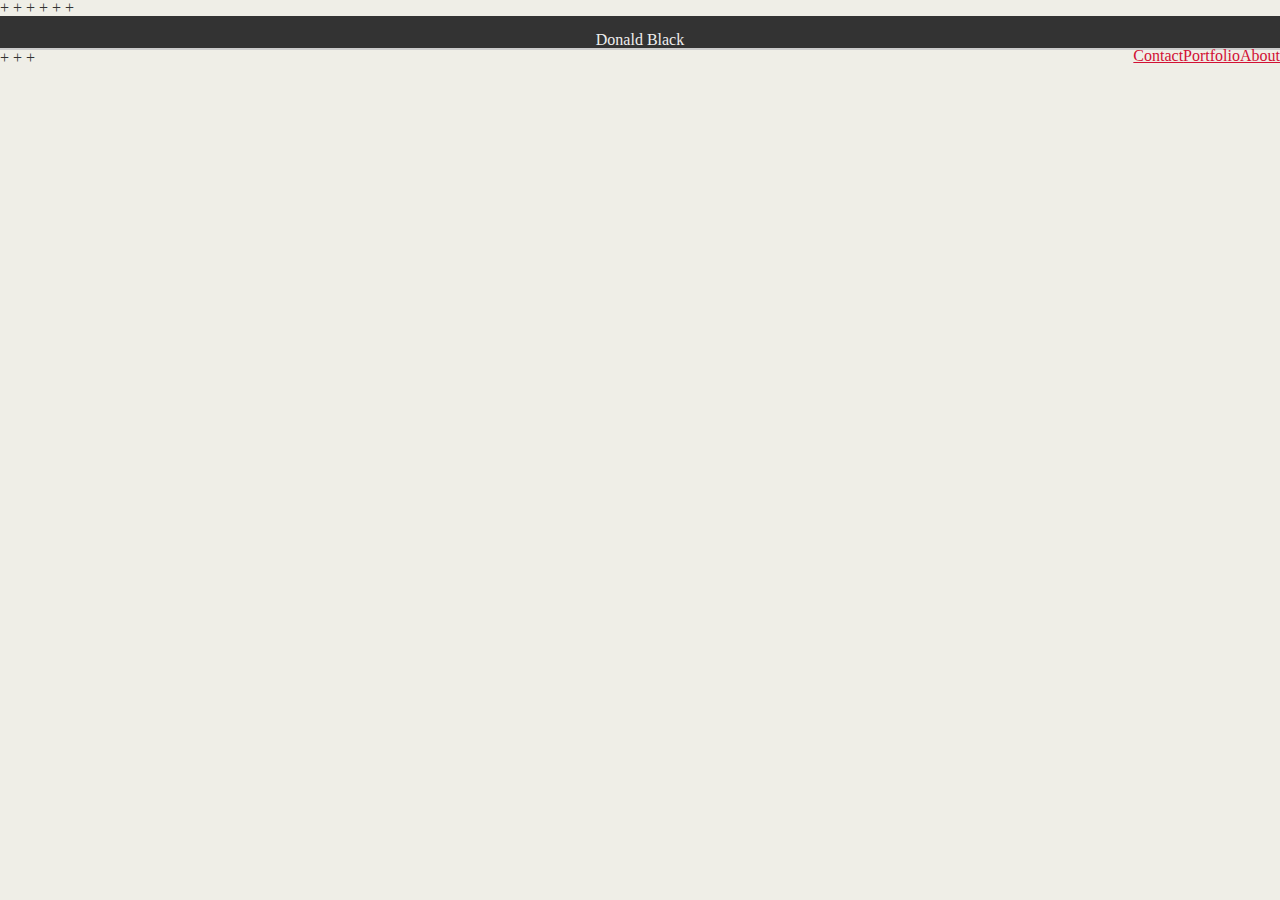
==== contact.html @ 8a6a23a4 "initial commit" ====
+<!DOCTYPE html>
 +<html lang="en-us">
 +    <head>
 +        <title>Donald's Portfolio</title>
            <link rel="stylesheet" type="text/css" href="assets/css/style.css">
            <link rel="stylesheet" type="text/css" href="assets/css/reset.css">
 +    </head>

 +    <body>
            <div class= "Header_1">
                <header>
 +               <h1 class="header_name">Donald Black</h1>
                <ul class="header_links">
                <li class="about"><a href="index.html">About</a></li>
                <li class="portfolio"><a href="portfolio.html">Portfolio</a></li>
                <li class="contact"><a href="contact.html">Contact</a></li>
                </ul>
                </header>
            </div>
 +    </body>
 +
 +</html>
---- assets/css/style.css ----
body {
    background-color: #efeee7;
    font-family: Georgia, 'Times New Roman', Times, serif;
    color: #333333;
    margin: auto;
    padding: 0;
}

header {
    background-color: #333333;
}

h1 {
    color: #eee;
    font-size: 28px;
    margin: 0;
    text-align: center;
}

h2 {
    font-size: 24px;
    
}

a {
    color: #d21034;
}

.header_1 {
    border-bottom: 2px solid #cccccc;
    font-family: 'Georgia', Times, 'Times New Roman', serif;
    background-color: #ffffff;
   
}

.container {
    width: 1024px;
    margin: 0 auto;
}

#main-bio {
    float: left;
    width: 70%;
}

#contact-info {
    float: left;
    width: 30%;
}

#bio-image {
    float: left;
    margin-right: 15px;
}

.header_links,
.about,
.portfolio,
.contact {
    display: inline;
    float: right;  
}
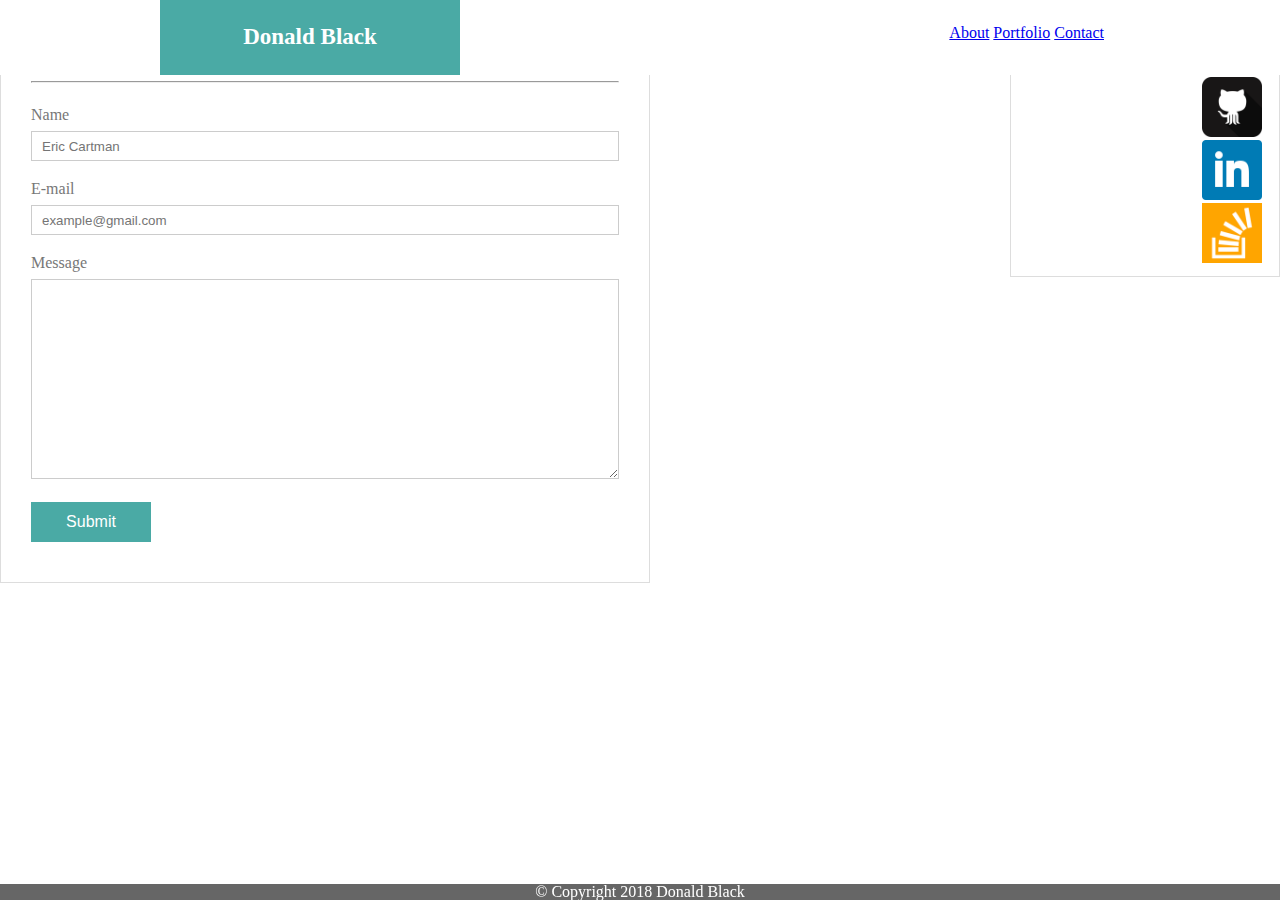
==== commit 4ba3f0b9: "as complete as its getting tonight" ====
--- a/contact.html
+++ b/contact.html
@@ -1,22 +1,76 @@
-+<!DOCTYPE html>
- +<html lang="en-us">
- +    <head>
- +        <title>Donald's Portfolio</title>
+<!DOCTYPE html>
+ <html lang="en-us">
+     <head>
+            <meta charset="UTF-8">
+         <title>Donald's Portfolio</title>
             <link rel="stylesheet" type="text/css" href="assets/css/style.css">
             <link rel="stylesheet" type="text/css" href="assets/css/reset.css">
- +    </head>
+    </head>
 
- +    <body>
-            <div class= "Header_1">
-                <header>
- +               <h1 class="header_name">Donald Black</h1>
+     <body>
+           <!-- WRAPS ENTIRE PAGE // FLEXBOX FOOTER RELATED -->
+
+           <div class="wrapper">
+
+            
+                <header class="clearfix">
+                    <section class="main_header">
+                <h1 class="header_name">Donald Black</h1>
                 <ul class="header_links">
-                <li class="about"><a href="index.html">About</a></li>
-                <li class="portfolio"><a href="portfolio.html">Portfolio</a></li>
-                <li class="contact"><a href="contact.html">Contact</a></li>
+                <li><a href="index.html">About</a></li>
+                <li><a href="portfolio.html">Portfolio</a></li>
+                <li><a href="contact.html">Contact</a></li>
                 </ul>
+                    </section>
+                    </div>
                 </header>
+            
+    <!--The code for the main body of the pages.-->
+    <section class="contact-me">
+			<h2>Contact Me</h2>
+			<br><hr><br>
+			
+			<form action="mailto:donald.black20@gmail.com" method="post" enctype="text/plain">
+	    		
+	    		<div class="user-name">
+					<label for="name">Name</label> <input type="text" id="name" name="user_name" placeholder="Eric Cartman">
+				</div>
+
+				<div class="user-mail">
+					<label for="mail">E-mail</label> <input type="email" id="mail" name="user-mail" placeholder="example@gmail.com">
+				</div>
+				
+				<div class="user-message">
+					<label for="msg">Message</label> <textarea id="msg" name="user_message"></textarea>
+				</div>
+	    		
+	    		<div class="button">
+	    			<button type="submit">Submit</button>
+	    		</div>
+			
+			</form>
+		</section>
             </div>
- +    </body>
- +
- +</html> +
+            <div class="main"</div>
+                <aside>
+                    <nav>
+                        <h3 class="media_links">Connect with Me</h3>
+                        <br><hr><br>
+                        <ul class="social_media_links">
+                                <li class="github"><a href="https://github.com/DonaldBlack" target="_blank"></a><img src="assets/images/github_logo.png" alt="Github Logo"width="60px" height="60px"></a></li>
+                                <li class="linkedin"><a href="https://www.linkedin.com/in/donald-black-a1493527/" target="_blank"><img src="assets/images/linkedin_logo.png" alt="Linkedin Logo" width="60px" height="60px"></a></li>
+                                <li class="stack"><a href="https://stackoverflow.com/users/9189841/d-black" target="_blank"><img src="assets/images/stackoverflow_logo.png" alt="Stack Overflow Logo" width="60px" height="60px"></a></li>
+                            </ul>
+
+                      </nav>          
+                </aside>
+                
+                <footer>
+                    &copy; Copyright 2018 Donald Black
+                </footer>
+            
+                
+     </body>
+     
+ </html> --- a/assets/css/style.css
+++ b/assets/css/style.css
@@ -1,63 +1,264 @@
 body {
-    background-color: #efeee7;
     font-family: Georgia, 'Times New Roman', Times, serif;
-    color: #333333;
-    margin: auto;
+    color: #777777;
     padding: 0;
+    background-image: url("../images/background.jpg");
+    
+}
+
+/*Wraps entire page for footer*/
+
+.wrapper {
+    display: flex;
+    min-height: 100%;
+    flex-direction:column;
+
 }
 
 header {
-    background-color: #333333;
-}
-
-h1 {
-    color: #eee;
-    font-size: 28px;
-    margin: 0;
+    width: 100%;
+	height: 75px;
+	position: absolute;
+	background-color: #ffffff;
+	border-bottom: #cccccc 2px solid;
+	box-sizing: border-box; /* BOX SIZE ISN'T AFFECTED BY PADDING OR BORDER */
+	z-index: 2;
+}
+.clearfix {
+    content: "";
+    display: table;
+    clear: both;
+    
+}
+
+.main_header{
+    width: 960px;
+	margin: auto;
+}
+
+.header_name {
+    width: 300px;
+	height: 75px;
+	float: left;
+	position: absolute;
+	background-color: #4aaaa5;
+	font-family: 'Georgia', Times, Times New Roman, serif;
+	font-size: 23px;
+	font-weight: bold;
+	color: #ffffff;
+	text-align: center;
+    padding-top: 25px;
+    box-sizing: border-box;
+
+}
+
+.header_links {
+    margin-top: 30px;
+    float: right;
+    display: inline-block;
+	text-decoration: none;
+	color: #666666;
+    margin: 0 16px 0 16px;
+    padding-top: 25px;    
+
+}
+
+.header_links:hover {
+    color: #4aaaa5
+}
+
+li {
+    display: inline;
+}
+
+
+.container {
+    background-color: white;
+	border: #dddddd 1px solid;
+	width: 650px;
+	float: left;
+	position: relative;
+	padding: 40px 30px 40px 30px;
+	box-sizing: border-box; 
+  
+}
+
+.abm {
+    background-color: white;
+	border: #dddddd 1px solid;
+	width: 650px;
+	float: left;
+	position: relative;
+	padding: 40px 30px 40px 30px;
+    box-sizing: border-box;
+
+}
+
+h2 {
+    font-family: 'Georgia', Times, serif;
+	font-size: 25px;
+	color: #4aaaa5;
+	font-weight: bold;
+}
+
+#bio_image {
+    float: left;
+	width: 280px;
+	padding: 5px 30px 20px 0;
+	
+}
+
+#bio_info {
+    line-height: 25px;
+    float: left;
+}
+
+
+
+.main {
+    background-color: white;
+	border: #dddddd 1px solid;
+	width: 270px;
+	float: right;
+	position: relative;
+	padding: 10px 10px 10px 10px;
+    box-sizing: border-box;
+    
+}
+
+h3{
+    font-family: 'Georgia', Times, Times New Roman, serif;
+	font-size: 20px;
+	color: #4aaaa5;
+	font-weight: bold;
+}
+.social_media_links {
+    width: 64px;
+	display: inline-block;
+    margin-right: 3px;
+    float: right;
+}
+
+.github,
+.linkedin,
+.stack {
+    padding-bottom: 40px;
+    margin: 0 auto 0;
+}
+
+.social_media_links:nth-child(3) {
+    margin-right: 0;
+
+}
+
+ul {
+    display: inline;
+}
+
+
+
+/*COntact specific*/
+.contact-me {
+	background-color: white;
+	border: #dddddd 1px solid;
+	width: 650px;
+	float: left;
+	position: relative;
+	padding: 40px 30px 40px 30px;
+	box-sizing: border-box; /* BOX SIZE ISN'T AFFECTED BY PADDING OR BORDER */
+}
+
+input[type=text], input[type=email] {
+	width: 100%;
+	height: 30px;
+	padding-left: 10px;
+	margin-top: 8px;
+	border: #cccccc .5px solid;
+	box-sizing: border-box; /* BOX SIZE ISN'T AFFECTED BY PADDING OR BORDER */
+}
+
+textarea {
+	width: 100%;
+	height: 200px;
+	margin-top: 8px;
+	border: #cccccc .5px solid;
+	box-sizing: border-box; /* BOX SIZE ISN'T AFFECTED BY PADDING OR BORDER */
+}
+
+.user-mail {
+	padding-top: 20px;
+}
+
+.user-message {
+	padding-top: 20px;
+}
+
+.button {
+	padding-top: 20px;
+}
+
+button[type=submit] {
+	width: 120px;
+	height: 40px;
+	background-color: #4aaaa5;
+	color: #ffffff;
+	font-size: 16px;
+	border: none;
+}
+
+
+/*portfolio specific*/
+.portfolio {
+	background-color: white;
+	border: #dddddd 1px solid;
+	width: 650px;
+	float: left;
+	position: relative;
+	padding: 40px 30px 40px 30px;
+	box-sizing: border-box; /* BOX SIZE ISN'T AFFECTED BY PADDING OR BORDER */
+}
+
+.imgs-left {
+	float: left;
+	padding-bottom: 26px;
+	position: relative;
+}
+
+.imgs-right {
+	float: right;
+	padding-bottom: 26px;
+	position: relative;
+}
+
+h4 {
+	top: 65%;
+	left: 50%;
+	transform: translate(-50%, -50%);
+	font-family: 'Georgia', Times, serif;
+	font-size: 21px;
+	padding-top: 17px;
+	position: absolute;
+    color: #ffffff;
+    background-color: #4aaaa5;
+	text-align: center;
+	height: 50px;
+	width: 100%;
+	box-sizing: border-box; /* BOX SIZE ISN'T AFFECTED BY PADDING OR BORDER */
+}
+
+footer {
+   
+    background-color: #666666;
+    color: white;
+    font-size: 12px;
+    position: fixed;
+    bottom: 0;
+    left: 0;
+    width: 100%;
     text-align: center;
-}
-
-h2 {
-    font-size: 24px;
-    
-}
-
-a {
-    color: #d21034;
-}
-
-.header_1 {
-    border-bottom: 2px solid #cccccc;
-    font-family: 'Georgia', Times, 'Times New Roman', serif;
-    background-color: #ffffff;
-   
-}
-
-.container {
-    width: 1024px;
-    margin: 0 auto;
-}
-
-#main-bio {
-    float: left;
-    width: 70%;
-}
-
-#contact-info {
-    float: left;
-    width: 30%;
-}
-
-#bio-image {
-    float: left;
-    margin-right: 15px;
-}
-
-.header_links,
-.about,
-.portfolio,
-.contact {
-    display: inline;
-    float: right;  
-}
-
+    padding: 40px;
+    border-top: 10px;
+    border-color:#4aaaa5;
+    border-top-style: solid;
+
+}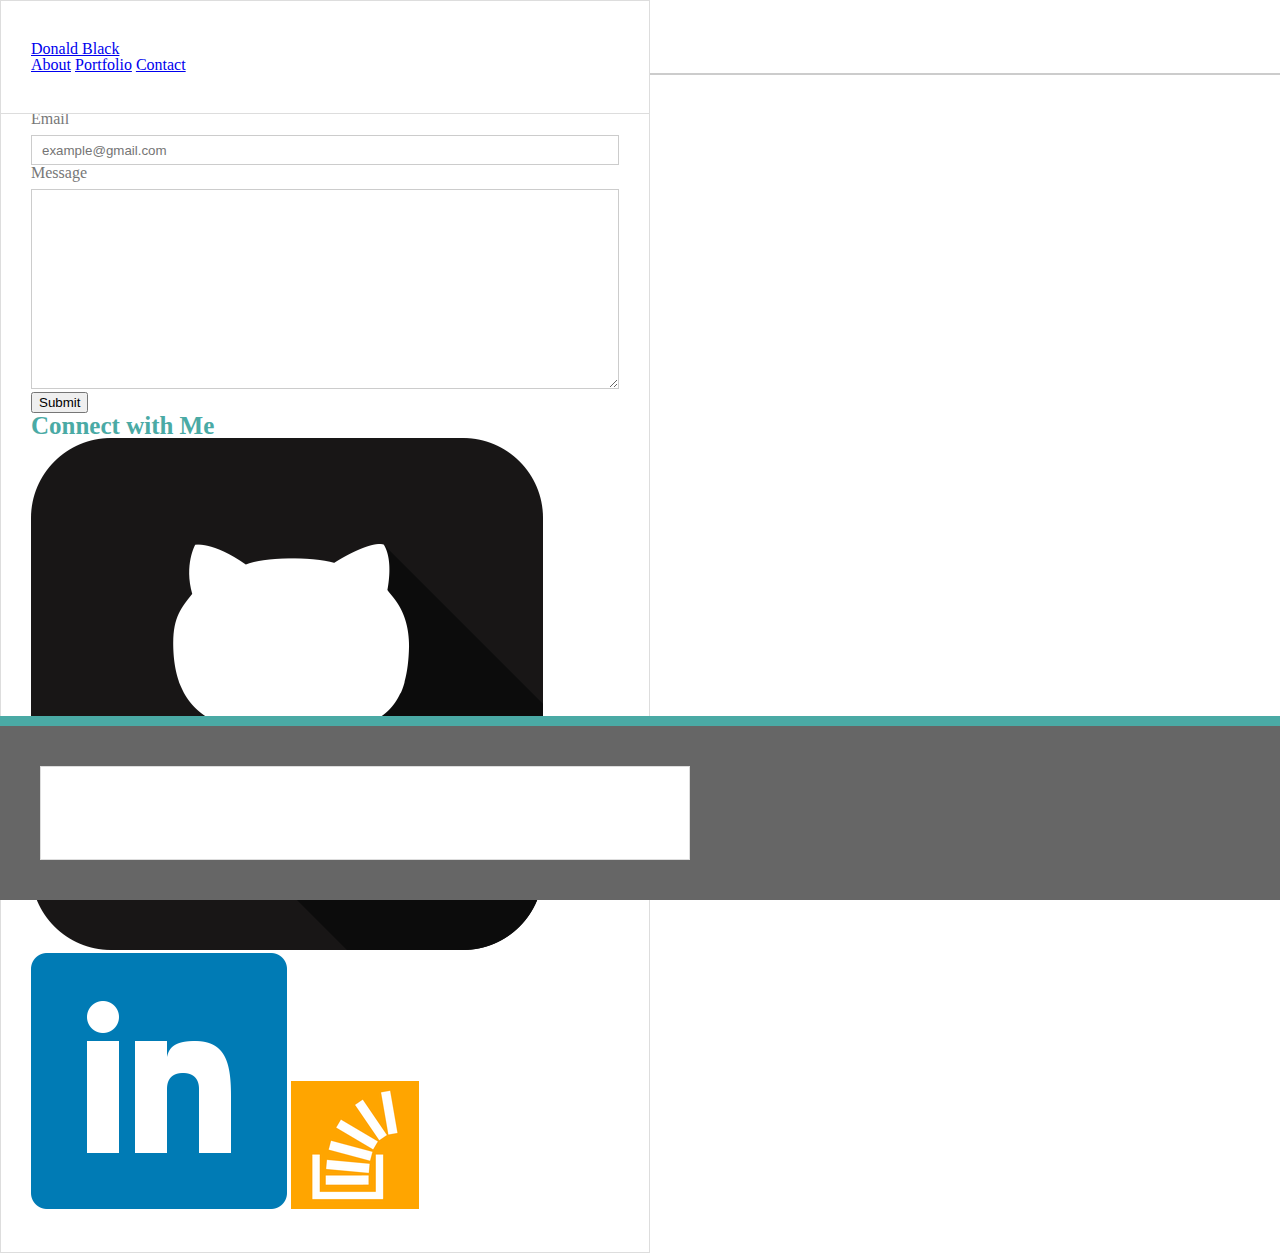
==== commit bf09ec67: "Add files via upload" ====
--- a/contact.html
+++ b/contact.html
@@ -1,76 +1,66 @@
-<!DOCTYPE html>
- <html lang="en-us">
-     <head>
-            <meta charset="UTF-8">
-         <title>Donald's Portfolio</title>
-            <link rel="stylesheet" type="text/css" href="assets/css/style.css">
-            <link rel="stylesheet" type="text/css" href="assets/css/reset.css">
-    </head>
+<!doctype html>
+<html lang="en-us">
 
-     <body>
-           <!-- WRAPS ENTIRE PAGE // FLEXBOX FOOTER RELATED -->
+<head>
+  <meta charset="UTF-8">
+  <title>Contact | Donald Black</title>
+  <link rel="stylesheet" type="text/css" href="assets/css/reset.css">
+  <link rel="stylesheet" type="text/css" href="assets/css/style.css">
+</head>
 
-           <div class="wrapper">
+<body>
 
-            
-                <header class="clearfix">
-                    <section class="main_header">
-                <h1 class="header_name">Donald Black</h1>
-                <ul class="header_links">
-                <li><a href="index.html">About</a></li>
-                <li><a href="portfolio.html">Portfolio</a></li>
-                <li><a href="contact.html">Contact</a></li>
-                </ul>
-                    </section>
-                    </div>
-                </header>
-            
-    <!--The code for the main body of the pages.-->
-    <section class="contact-me">
-			<h2>Contact Me</h2>
-			<br><hr><br>
-			
-			<form action="mailto:donald.black20@gmail.com" method="post" enctype="text/plain">
-	    		
-	    		<div class="user-name">
-					<label for="name">Name</label> <input type="text" id="name" name="user_name" placeholder="Eric Cartman">
-				</div>
+  <header id="masthead">
+    <div class="container">
+      <a href="index.html" id="logo">Donald Black</a>
+      <nav>
+        <a href="index.html">About</a>
+        <a href="portfolio.html">Portfolio</a>
+        <a href="contact.html">Contact</a>
+      </nav>
+    </div>
+  </header>
 
-				<div class="user-mail">
-					<label for="mail">E-mail</label> <input type="email" id="mail" name="user-mail" placeholder="example@gmail.com">
-				</div>
-				
-				<div class="user-message">
-					<label for="msg">Message</label> <textarea id="msg" name="user_message"></textarea>
-				</div>
-	    		
-	    		<div class="button">
-	    			<button type="submit">Submit</button>
-	    		</div>
-			
-			</form>
-		</section>
-            </div>
+  <div id="main-container" class="container">
+    <section class="main-section">
+      <h1>Contact</h1>
 
-            <div class="main"</div>
-                <aside>
-                    <nav>
-                        <h3 class="media_links">Connect with Me</h3>
-                        <br><hr><br>
-                        <ul class="social_media_links">
-                                <li class="github"><a href="https://github.com/DonaldBlack" target="_blank"></a><img src="assets/images/github_logo.png" alt="Github Logo"width="60px" height="60px"></a></li>
-                                <li class="linkedin"><a href="https://www.linkedin.com/in/donald-black-a1493527/" target="_blank"><img src="assets/images/linkedin_logo.png" alt="Linkedin Logo" width="60px" height="60px"></a></li>
-                                <li class="stack"><a href="https://stackoverflow.com/users/9189841/d-black" target="_blank"><img src="assets/images/stackoverflow_logo.png" alt="Stack Overflow Logo" width="60px" height="60px"></a></li>
-                            </ul>
+      <form id="contact-form">
+          <form action="mailto:donald.black20@gmail.com" method="post" enctype="text/plain">
+        <ul>
+          <li>
+            <label for="name">Name</label>
+            <input type="text" id="name" name="name" placeholder="John Smith" required="required">
+          </li>
+          <li>
+            <label for="email">Email</label>
+            <input type="email" id="email" name="email" placeholder="example@gmail.com" required="required">
+          </li>
+          <li>
+            <label for="message">Message</label>
+            <textarea id="message" name="message" required="required"></textarea>
+          </li>
+        </ul>
+        <input type="submit">
+      </form>
 
-                      </nav>          
-                </aside>
-                
-                <footer>
-                    &copy; Copyright 2018 Donald Black
-                </footer>
-            
-                
-     </body>
-     
- </html> +    </section>
+
+    <section class="sidebar">
+      <div id="connect">
+        <h2>Connect with Me</h2>
+        <a href="https://github.com/DonaldBlack"><img src="assets/images/github_logo.png" class="social" alt="GitHub" /></a>
+        <a href="https://www.linkedin.com/in/donald-black-a1493527/"><img src="assets/images/linkedin_logo.png" class="social" alt="LinkedIn" /></a>
+        <a href="https://stackoverflow.com/users/9189841/d-black"><img src="assets/images/stackoverflow_logo.png" class="social" alt="Stack Overflow" /></a>
+      </div>
+    </section>
+  </div>
+
+  <footer>
+    <div class="container">
+      Copyright &copy; 2018 Donald Black
+    </div>
+  </footer>
+</body>
+
+</html>